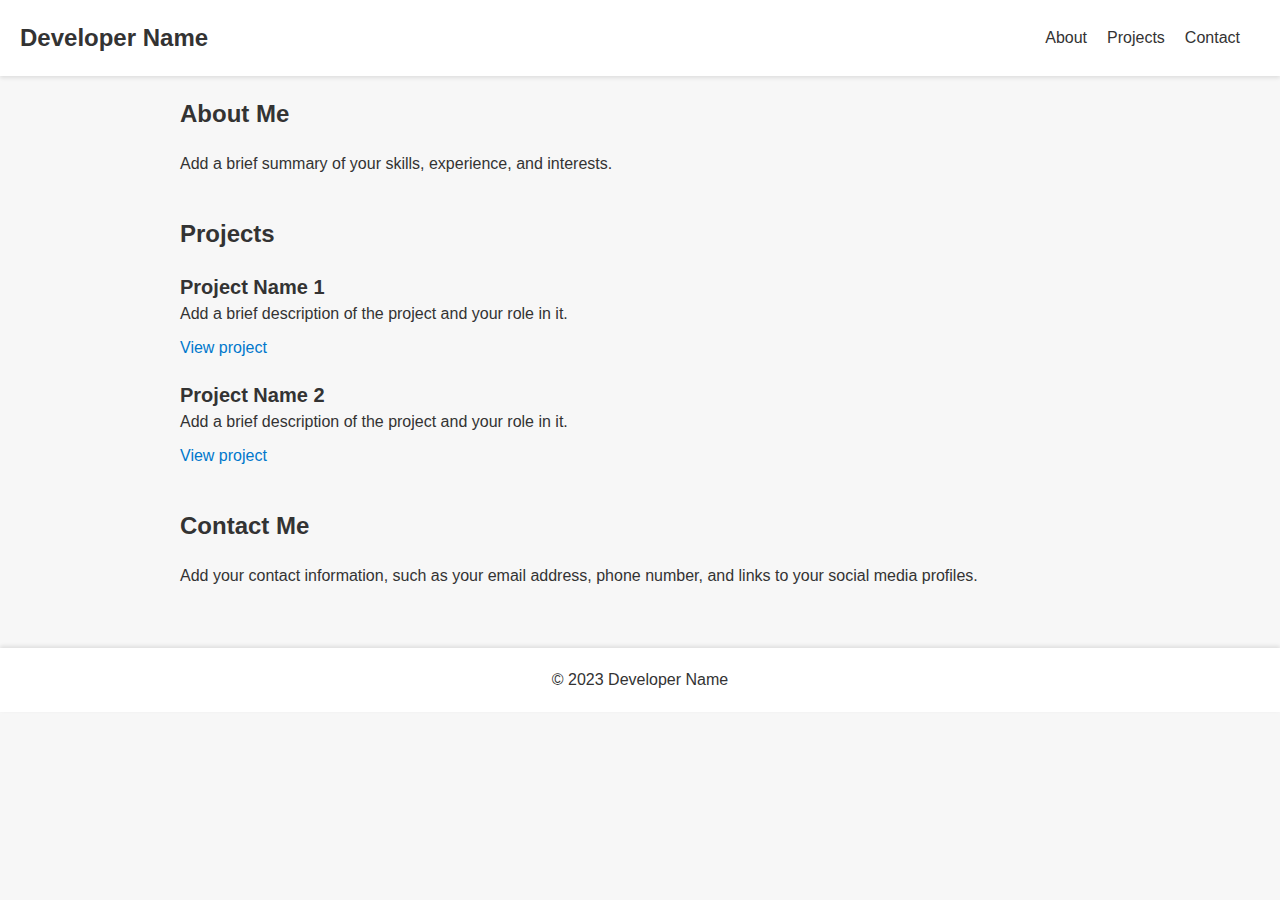
==== portfolio/index.html @ cbff8146 "initial portfolio design" ====
<!DOCTYPE html>
<html lang="en">
<head>
  <meta charset="UTF-8">
  <title>Developer Portfolio</title>
  <link rel="stylesheet" href="style.css">
</head>
<body>
  <header>
    <h1>Developer Name</h1>
    <nav>
      <ul>
        <li><a href="#about">About</a></li>
        <li><a href="#projects">Projects</a></li>
        <li><a href="#contact">Contact</a></li>
      </ul>
    </nav>
  </header>

  <main>
    <section id="about">
      <h2>About Me</h2>
      <p>Add a brief summary of your skills, experience, and interests.</p>
    </section>

    <section id="projects">
      <h2>Projects</h2>
      <ul>
        <li>
          <h3>Project Name 1</h3>
          <p>Add a brief description of the project and your role in it.</p>
          <p><a href="#">View project</a></p>
        </li>
        <li>
          <h3>Project Name 2</h3>
          <p>Add a brief description of the project and your role in it.</p>
          <p><a href="#">View project</a></p>
        </li>
        <!-- Add more projects as needed -->
      </ul>
    </section>

    <section id="contact">
      <h2>Contact Me</h2>
      <p>Add your contact information, such as your email address, phone number, and links to your social media profiles.</p>
    </section>
  </main>

  <footer>
    <p>&copy; 2023 Developer Name</p>
  </footer>
</body>
</html>
---- portfolio/style.css ----
/* Set global styles */
* {
    box-sizing: border-box;
    margin: 0;
    padding: 0;
  }
  
  body {
    font-family: Arial, sans-serif;
    font-size: 16px;
    line-height: 1.5;
    color: #333;
    background-color: #f7f7f7;
  }
  
  header {
    display: flex;
    justify-content: space-between;
    align-items: center;
    padding: 20px;
    background-color: #fff;
    box-shadow: 0 2px 4px rgba(0, 0, 0, 0.1);
  }
  
  header h1 {
    font-size: 24px;
    font-weight: bold;
  }
  
  nav ul {
    display: flex;
    list-style: none;
  }
  
  nav li {
    margin-right: 20px;
  }
  
  nav a {
    text-decoration: none;
    color: #333;
    transition: color 0.2s;
  }
  
  nav a:hover {
    color: #0077cc;
  }
  
  main {
    max-width: 960px;
    margin: 0 auto;
    padding: 20px;
  }
  
  section {
    margin-bottom: 40px;
  }
  
  section h2 {
    font-size: 24px;
    font-weight: bold;
    margin-bottom: 20px;
  }
  
  section ul {
    list-style: none;
  }
  
  section li {
    margin-bottom: 20px;
  }
  
  section li h3 {
    font-size: 20px;
    font-weight: bold;
  }
  
  section li p {
    margin-bottom: 10px;
  }
  
  section li a {
    text-decoration: none;
    color: #0077cc;
    transition: color 0.2s;
  }
  
  section li a:hover {
    color: #005fa3;
  }
  
  footer {
    padding: 20px;
    text-align: center;
    background-color: #fff;
    box-shadow: 0 -2px 4px rgba(0, 0, 0, 0.1);
  }
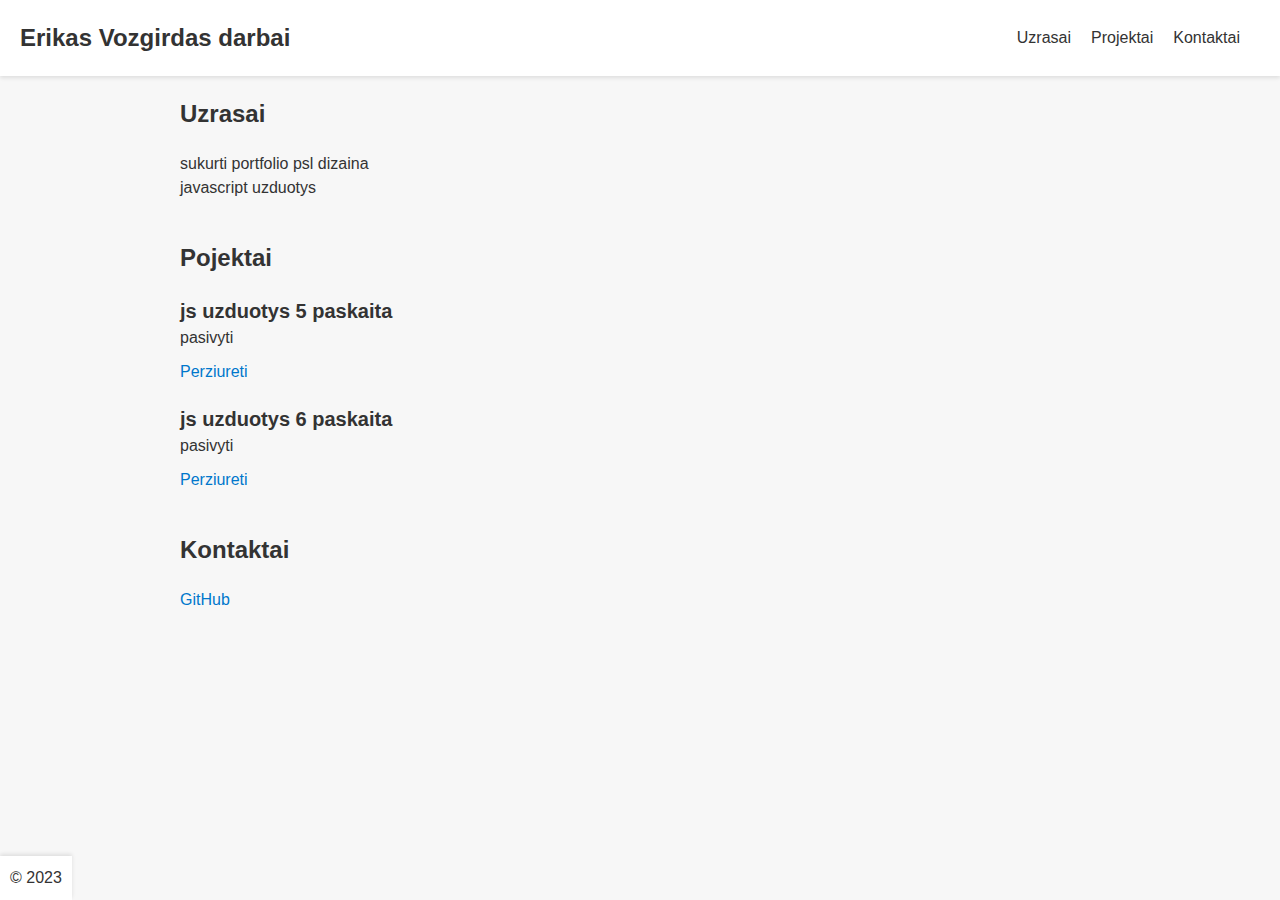
==== commit b81bfaf8: "5 paskaitos uzduotys" ====
--- a/portfolio/index.html
+++ b/portfolio/index.html
@@ -7,47 +7,51 @@
 </head>
 <body>
   <header>
-    <h1>Developer Name</h1>
+    <h1>Erikas Vozgirdas darbai</h1>
     <nav>
       <ul>
-        <li><a href="#about">About</a></li>
-        <li><a href="#projects">Projects</a></li>
-        <li><a href="#contact">Contact</a></li>
+        <li><a href="#notes">Uzrasai
+        </a></li>
+        <li><a href="#projects">Projektai</a></li>
+        <li><a href="#contact">Kontaktai</a></li>
       </ul>
     </nav>
   </header>
 
   <main>
-    <section id="about">
-      <h2>About Me</h2>
-      <p>Add a brief summary of your skills, experience, and interests.</p>
+    <section id="notes">
+      <h2>Uzrasai</h2>
+      <p>sukurti portfolio psl dizaina</p>
+      <p>javascript uzduotys</p>
     </section>
 
     <section id="projects">
-      <h2>Projects</h2>
+      <h2>Pojektai</h2>
       <ul>
         <li>
-          <h3>Project Name 1</h3>
-          <p>Add a brief description of the project and your role in it.</p>
-          <p><a href="#">View project</a></p>
+          <h3>js uzduotys 5 paskaita</h3>
+          <p>pasivyti</p>
+          <p><a href="#">Perziureti</a></p>
         </li>
         <li>
-          <h3>Project Name 2</h3>
-          <p>Add a brief description of the project and your role in it.</p>
-          <p><a href="#">View project</a></p>
+          <h3>js uzduotys 6 paskaita</h3>
+          <p>pasivyti</p>
+          <p><a href="#">Perziureti</a></p>
         </li>
         <!-- Add more projects as needed -->
       </ul>
     </section>
 
     <section id="contact">
-      <h2>Contact Me</h2>
-      <p>Add your contact information, such as your email address, phone number, and links to your social media profiles.</p>
+      <h2>Kontaktai</h2>
+      <ul>
+        <li><a href="https://github.com/erikasvo?tab=repositories">GitHub</a></li>
+      </ul>
     </section>
   </main>
 
   <footer>
-    <p>&copy; 2023 Developer Name</p>
+    <p>&copy; 2023</p>
   </footer>
 </body>
 </html>--- a/portfolio/style.css
+++ b/portfolio/style.css
@@ -90,7 +90,9 @@
   }
   
   footer {
-    padding: 20px;
+    position: absolute;
+    bottom: 0;
+    padding: 10px;
     text-align: center;
     background-color: #fff;
     box-shadow: 0 -2px 4px rgba(0, 0, 0, 0.1);
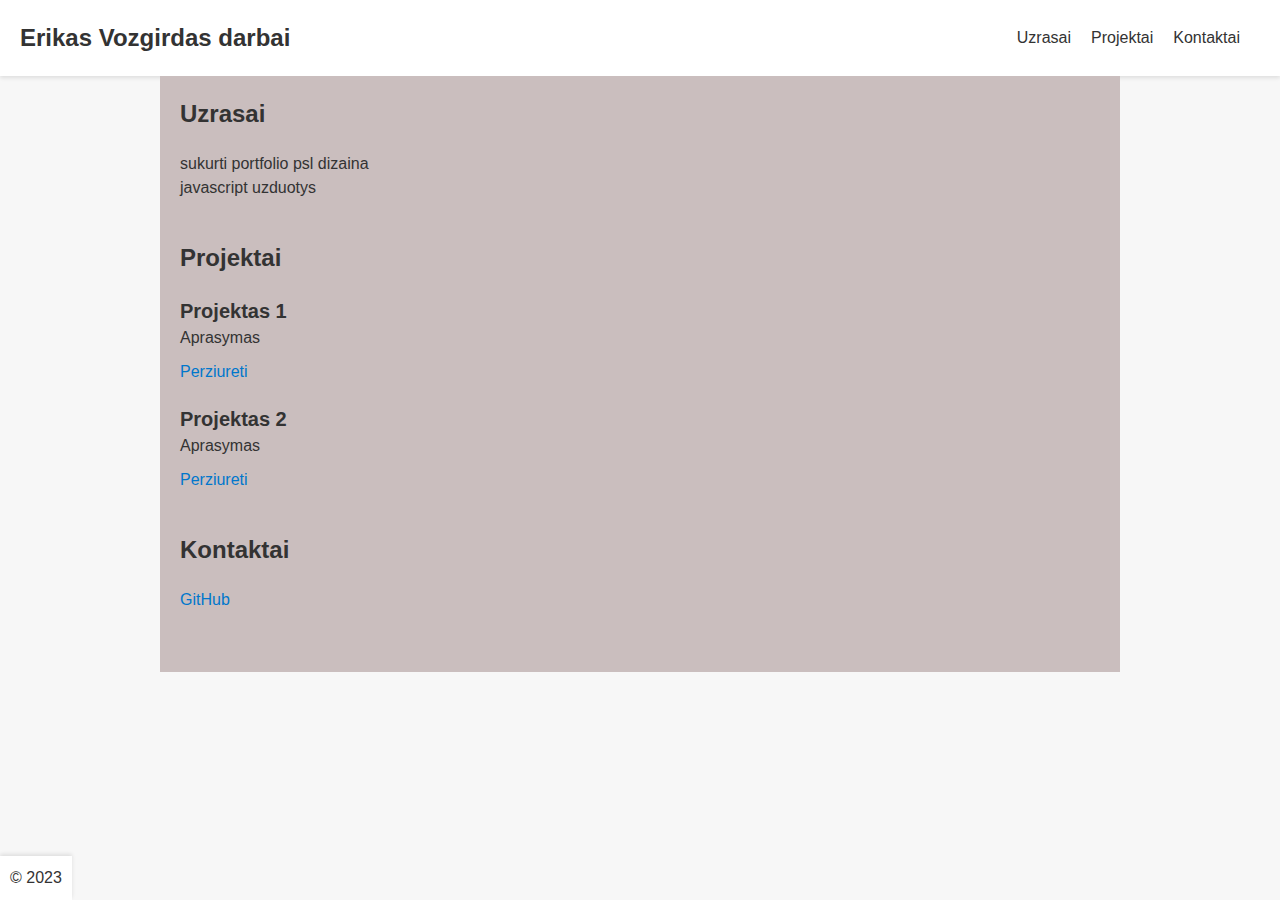
==== commit 6b6dde4c: "css edit" ====
--- a/portfolio/index.html
+++ b/portfolio/index.html
@@ -26,19 +26,18 @@
     </section>
 
     <section id="projects">
-      <h2>Pojektai</h2>
+      <h2>Projektai</h2>
       <ul>
         <li>
-          <h3>js uzduotys 5 paskaita</h3>
-          <p>pasivyti</p>
+          <h3>Projektas 1</h3>
+          <p>Aprasymas</p>
           <p><a href="#">Perziureti</a></p>
         </li>
         <li>
-          <h3>js uzduotys 6 paskaita</h3>
-          <p>pasivyti</p>
+          <h3>Projektas 2</h3>
+          <p>Aprasymas</p>
           <p><a href="#">Perziureti</a></p>
         </li>
-        <!-- Add more projects as needed -->
       </ul>
     </section>
 
--- a/portfolio/style.css
+++ b/portfolio/style.css
@@ -50,6 +50,7 @@
     max-width: 960px;
     margin: 0 auto;
     padding: 20px;
+    background-color: #cabebe;
   }
   
   section {
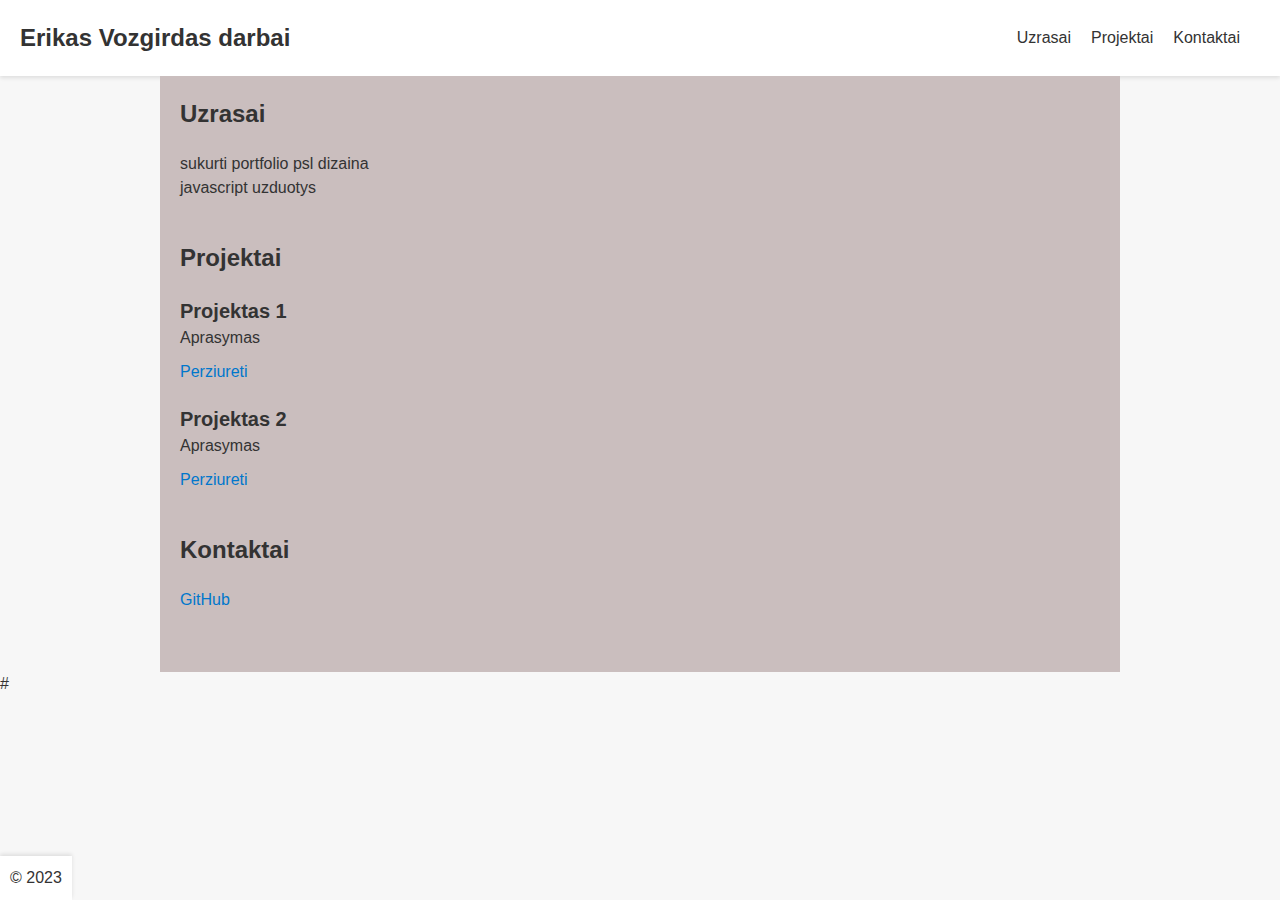
==== commit ef81a129: "firt commit" ====
--- a/portfolio/index.html
+++ b/portfolio/index.html
@@ -53,4 +53,5 @@
     <p>&copy; 2023</p>
   </footer>
 </body>
-</html>+</html>
+#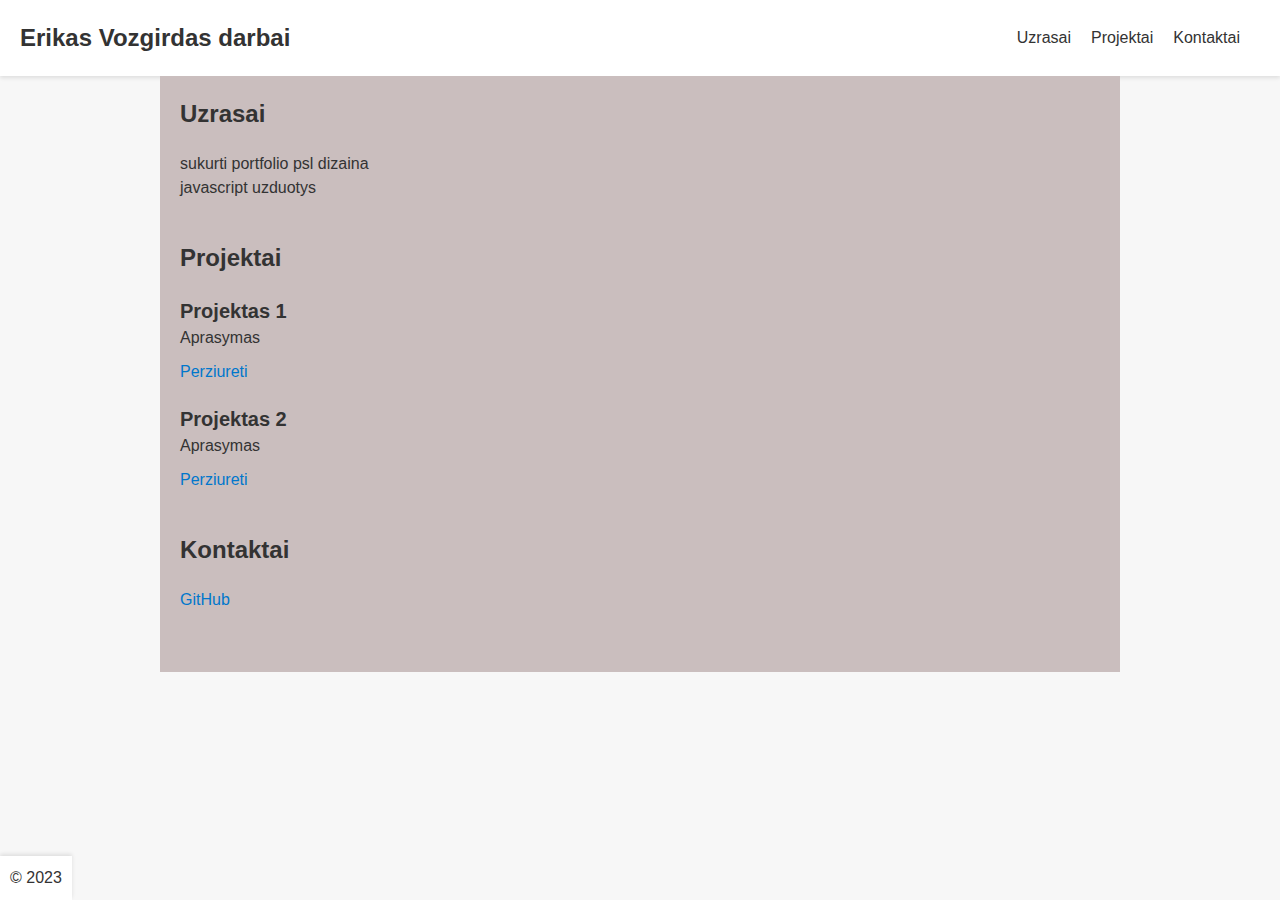
==== commit 147c63b5: "sestos pasakaitos sprendimas" ====
--- a/portfolio/index.html
+++ b/portfolio/index.html
@@ -54,4 +54,3 @@
   </footer>
 </body>
 </html>
-#